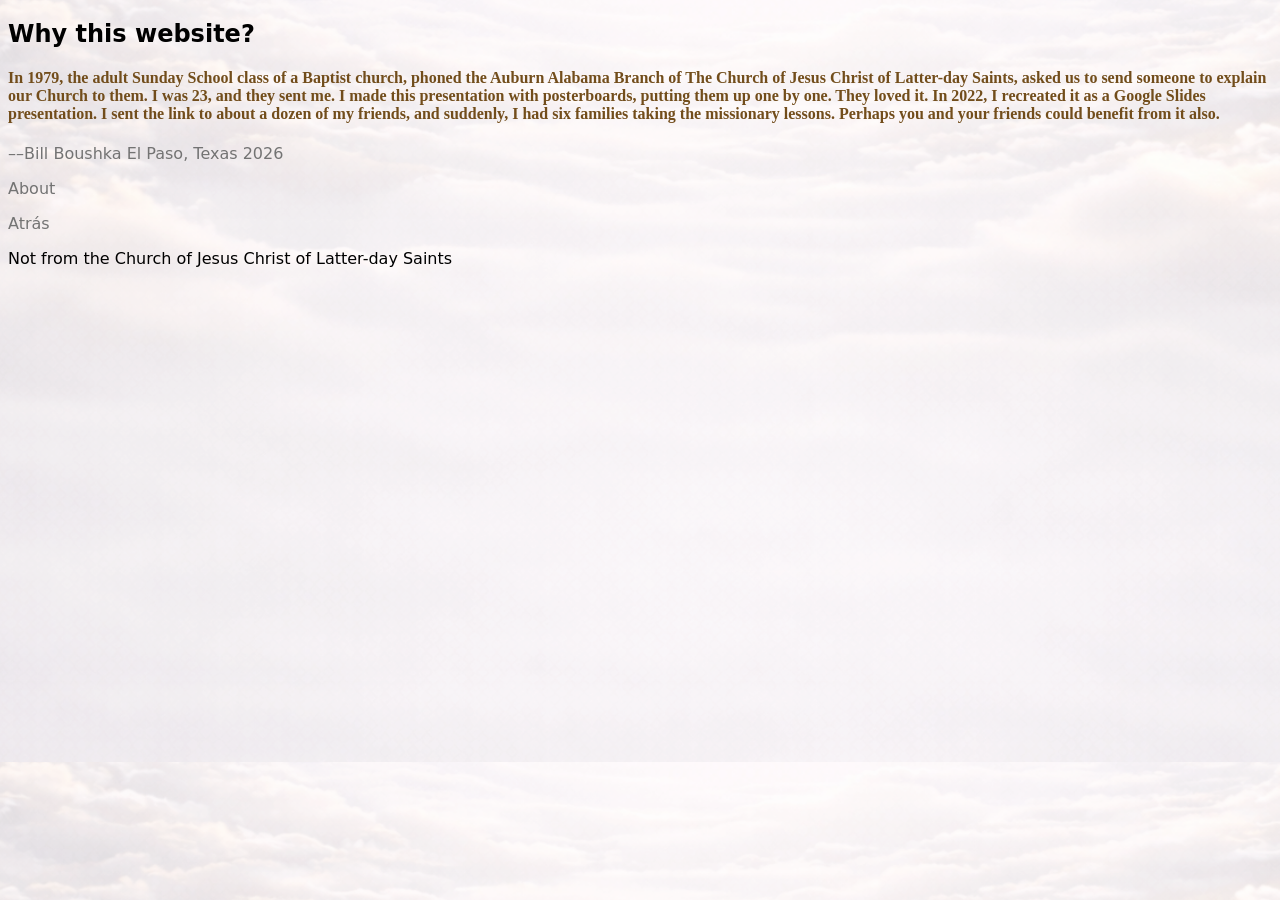
==== pages/about-en.html @ 26170075 "Fleshed out HTML + static page nav, added some CSS as I went" ====
<!DOCTYPE html>
<html>

<head>
    <meta charset="UTF-8">
    <meta name="viewport" content="width=device-width, initial-scale=1.0">
    <title>Why the Church of Jesus Christ of Latter-Day Saints</title>
    <link rel="stylesheet" href="/style.css">
</head>

<body>
    <h2> 
        Why this website?
    <h4>
        In 1979, the adult Sunday School class of a Baptist church, phoned the Auburn Alabama Branch of The Church of Jesus Christ of Latter-day Saints, asked us to send someone to explain our Church to them.  I was 23, and they sent me.

        I made this presentation with posterboards, putting them up one by one.  They loved it.

        In 2022, I recreated it as a Google Slides presentation.  I sent the link to about a dozen of my friends, and suddenly, I had six families taking the missionary lessons.

        Perhaps you and your friends could benefit from it also.
    </h4>

    <p> 
        ––Bill Boushka
        <b></b>
       El Paso, Texas  2026
    </p>

    <div class="curr">
        <p>
            About
        </p>
        <p>
            <a href="./espanol.html"> Atrás </a> 
        </p>
    </div>

    <footer>
        Not from the Church of Jesus Christ of Latter-day Saints
    </footer>
    
</body>

</html>
---- style.css ----
:root {
  --gold: #ba8e3b; /* global scope */
  --darkBrown: #624724;
  --cadmium: #724d1b;
  --brightGold: #f1bb59;
  --cream: #f6f1d5;
  --lGray: #bcb5b0;
  --dGray: #737373;

}

@font-face {
  font-family: 'Caslon3';
  src: url('https://static.wfonts.com/data/2015/06/01/caslon-3/Caslon3.ttf') format('ttf');
  font-display: swap;
}

#preview-render {
  font-family: 'Caslon3', system-ui, -apple-system, BlinkMacSystemFont, "Segoe UI", sans-serif;
  font-size: 32px;
  color: #373c44;
}

body{
    background-image: url("/assets/images/bg.png");
    font-family: 'Caslon3', system-ui, -apple-system, BlinkMacSystemFont, "Segoe UI", sans-serif;

    h1 {
        color: var(--gold);
        font-size: 32px;
        font-family: 'Caslon3';
    }
    h3 {
        color: var(--darkBrown)
    }

    h4 {
        font-family: "Segoe UI";
        color:  var(--cadmium);
    }

    p {
        color: var(--dGray);
    }

     p a:link, p a:visited {
        text-decoration: none !important;
        color: var(--dGray) !important;
    }

    p a:hover, p a:click{
        text-decoration: underline;
        color: var(--brightGold);
    }

    .lang-sel {
        display: flex;
        flex-wrap: wrap;
        justify-content: space-between;
        align-items: center;
    }

    .lang-sel .button {
        background-color: var(--lGray);
        border-radius: 5px;
        padding: 1%;
    }

    .curr {
        display: flex;
        justify-content: space-between;
        flex-wrap: nowrap;
        align-items: center;
    }

    .curr p {
        background-color: var(--lGray);
        border-radius: 5px;
        padding: 1%;
        margin-top: 0em;
        margin-bottom: 0em;
        margin-left: 1em;
        margin-right: 1em;
    }

    footer{
        color: var(--lGray);
        font-family: 'Segoe UI', Tahoma, Geneva, Verdana, sans-serif;
    }


}





@media screen and (min-width: 320px) 
and (max-width: 479px) {


}
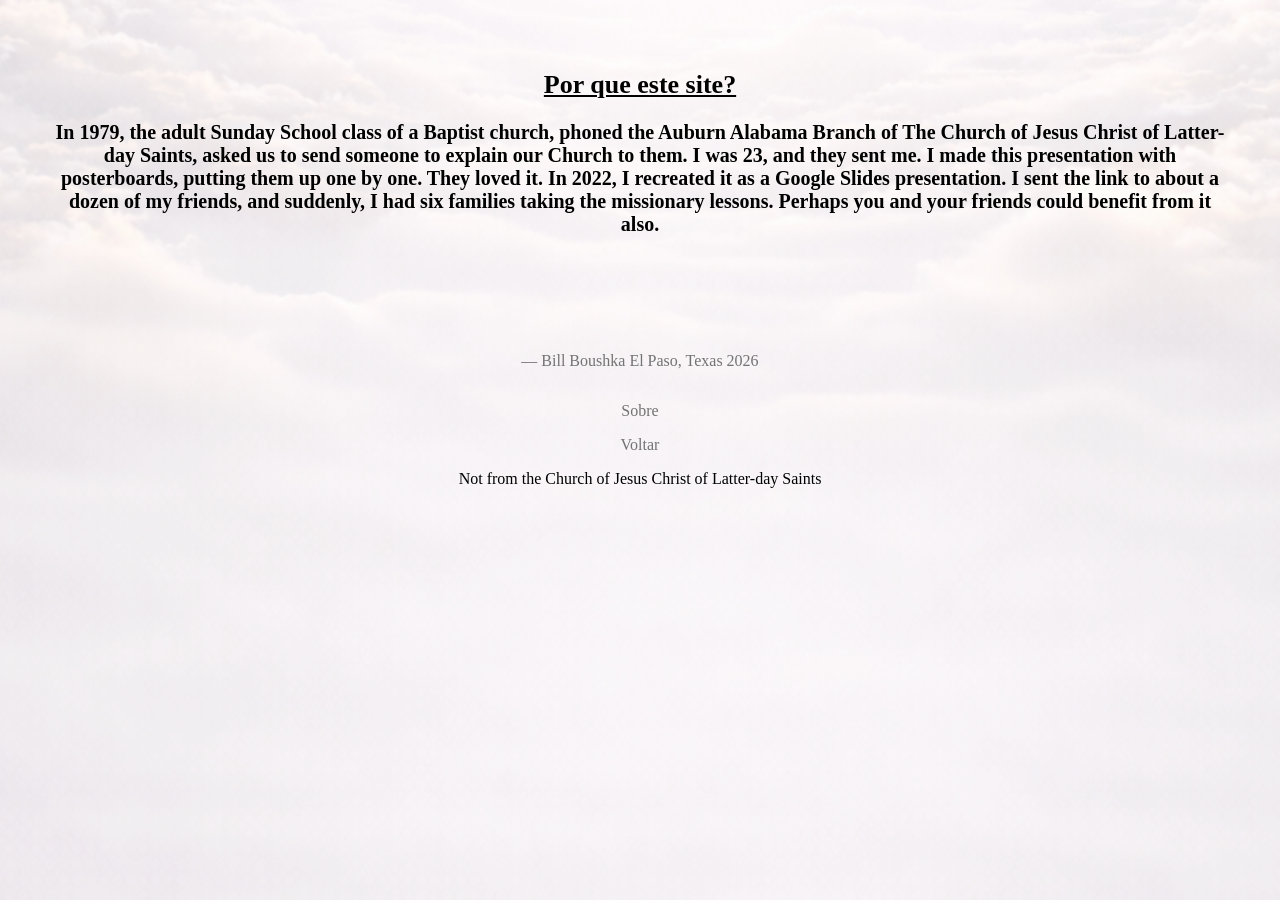
==== commit c9ff17ae: "Html issues" ====
--- a/pages/about-en.html
+++ b/pages/about-en.html
@@ -10,7 +10,7 @@
 
 <body>
     <h2> 
-        Why this website?
+        Por que este site?
     <h4>
         In 1979, the adult Sunday School class of a Baptist church, phoned the Auburn Alabama Branch of The Church of Jesus Christ of Latter-day Saints, asked us to send someone to explain our Church to them.  I was 23, and they sent me.
 
@@ -22,17 +22,17 @@
     </h4>
 
     <p> 
-        ––Bill Boushka
+        –– Bill Boushka
         <b></b>
        El Paso, Texas  2026
     </p>
 
     <div class="curr">
         <p>
-            About
+            Sobre
         </p>
         <p>
-            <a href="./espanol.html"> Atrás </a> 
+            <a href="/index.html"> Voltar </a> 
         </p>
     </div>
 
--- a/style.css
+++ b/style.css
@@ -9,34 +9,60 @@
 
 }
 
-@font-face {
-  font-family: 'Caslon3';
-  src: url('https://static.wfonts.com/data/2015/06/01/caslon-3/Caslon3.ttf') format('ttf');
-  font-display: swap;
+
+
+.quicksand-calm {
+  font-family: "Quicksand", sans-serif;
+  font-optical-sizing: auto;
+  font-weight: 500;
+  font-style: normal;
+  color: var(--darkBrown);
 }
 
-#preview-render {
-  font-family: 'Caslon3', system-ui, -apple-system, BlinkMacSystemFont, "Segoe UI", sans-serif;
-  font-size: 32px;
-  color: #373c44;
+.libre-regular {
+  font-family: "Libre Caslon Text", serif;
+  font-weight: 400;
+  font-style: normal;
 }
+
 
 body{
     background-image: url("/assets/images/bg.png");
-    font-family: 'Caslon3', system-ui, -apple-system, BlinkMacSystemFont, "Segoe UI", sans-serif;
+    background-repeat: no-repeat;
+    background-attachment: fixed; 
+    background-size: 100% 100%;
 
+    display: flex;
+    flex-direction: column;
+    align-items: center;
+    flex-wrap: nowrap;
+    margin: 3em;
+    text-align: center;
+
+    .why {
+        font-size: 47px;
+        font-style: italic;
+        margin-bottom: 0em;
+    }
     h1 {
         color: var(--gold);
-        font-size: 32px;
-        font-family: 'Caslon3';
+        font-size: 40px;
+        margin-top: .2em;
+    }
+    h2{
+        font-size: 26px;
+        text-decoration: underline;
+
     }
     h3 {
-        color: var(--darkBrown)
+        color: var(--darkBrown);
+        font-size: 16px;
     }
 
     h4 {
-        font-family: "Segoe UI";
-        color:  var(--cadmium);
+        font-size: 20px;
+        margin-top: 0em;
+        margin-bottom: 5em;
     }
 
     p {
@@ -55,16 +81,25 @@
 
     .lang-sel {
         display: flex;
+        flex-direction: row;
         flex-wrap: wrap;
-        justify-content: space-between;
+        justify-content: center;
         align-items: center;
     }
 
     .lang-sel .button {
+        font-size: 18px;
+        font-family: 'Times New Roman', Times, serif;
+        font-weight: 500;
         background-color: var(--lGray);
         border-radius: 5px;
-        padding: 1%;
+        padding: 4px 6px;
+        margin-top: 0em;
+        margin-bottom: 1em;
+        margin-left: 1em;
+        margin-right: 1em;
     }
+
 
     .curr {
         display: flex;
@@ -72,6 +107,36 @@
         flex-wrap: nowrap;
         align-items: center;
     }
+
+    .learn-links {
+        display: flex;
+        flex-direction: column;
+        align-items: center;
+    }
+
+    .row {
+        display: flex;
+        flex-direction: row;
+        justify-content: space-around;
+        margin: 1.5em;
+
+    }
+
+    .learn-item {
+        display: flex;
+        flex-direction: column;
+        align-items: center;
+        margin-top: 0em;
+        margin-bottom: 0em;
+        margin-left: 4em;
+        margin-right: 4em;
+        h3, h2 {
+            margin: .1em;
+        }
+
+
+    }
+
 
     .curr p {
         background-color: var(--lGray);
@@ -85,7 +150,7 @@
 
     footer{
         color: var(--lGray);
-        font-family: 'Segoe UI', Tahoma, Geneva, Verdana, sans-serif;
+        margin-top: 2em;
     }
 
 
@@ -95,8 +160,12 @@
 
 
 
-@media screen and (min-width: 320px) 
-and (max-width: 479px) {
-
+@media screen and (max-width: 479px) {
+   body .learn-item {
+        margin-top: 0em;
+        margin-bottom: 0em;
+        margin-left: 1em;
+        margin-right: 1em;
+    }
 
 }
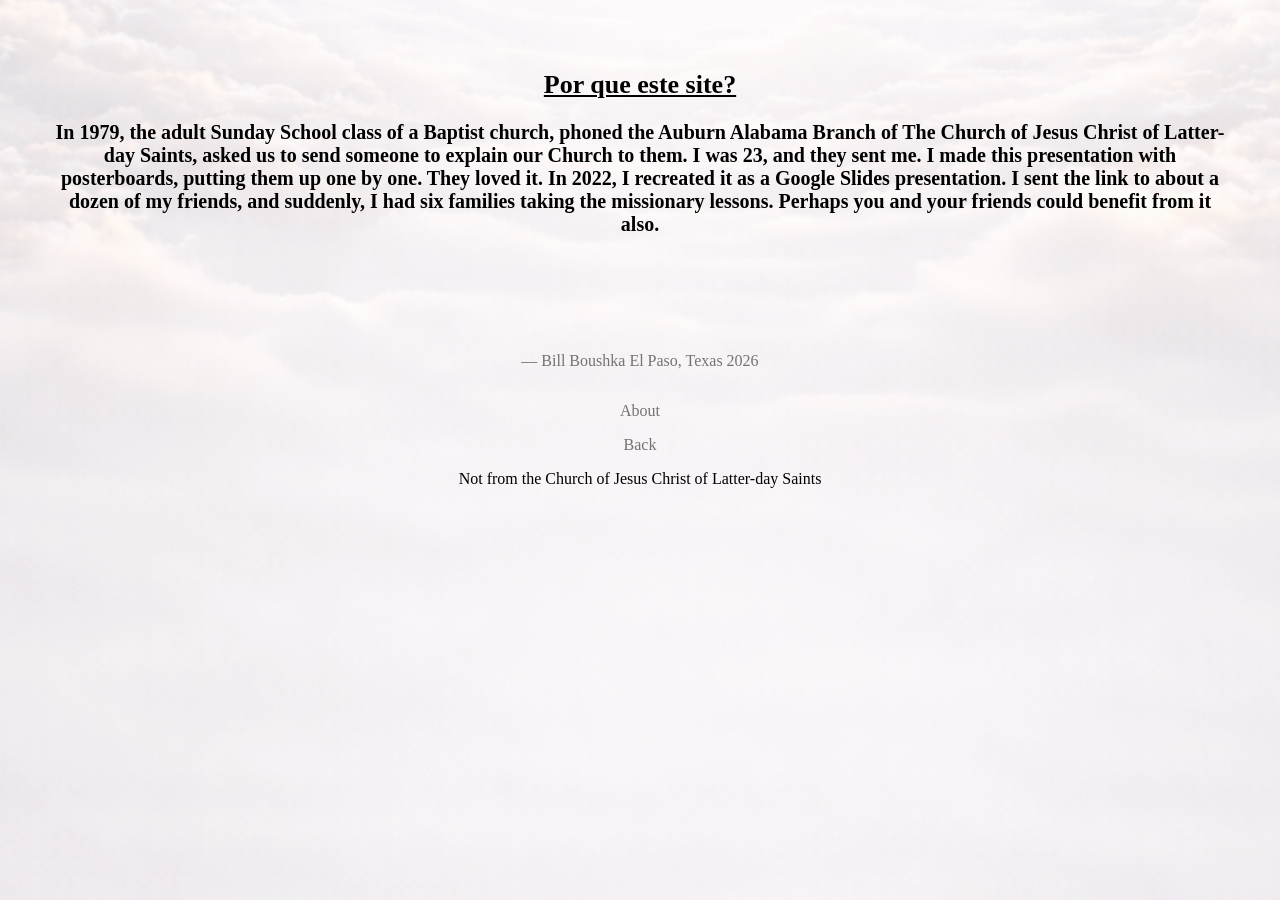
==== commit 4ba11f81: "Updated file navigations" ====
--- a/pages/about-en.html
+++ b/pages/about-en.html
@@ -5,7 +5,7 @@
     <meta charset="UTF-8">
     <meta name="viewport" content="width=device-width, initial-scale=1.0">
     <title>Why the Church of Jesus Christ of Latter-Day Saints</title>
-    <link rel="stylesheet" href="/style.css">
+    <link rel="stylesheet" href="../style.css">
 </head>
 
 <body>
@@ -29,10 +29,10 @@
 
     <div class="curr">
         <p>
-            Sobre
+            About
         </p>
         <p>
-            <a href="/index.html"> Voltar </a> 
+            <a href="../index.html"> Back </a> 
         </p>
     </div>
 
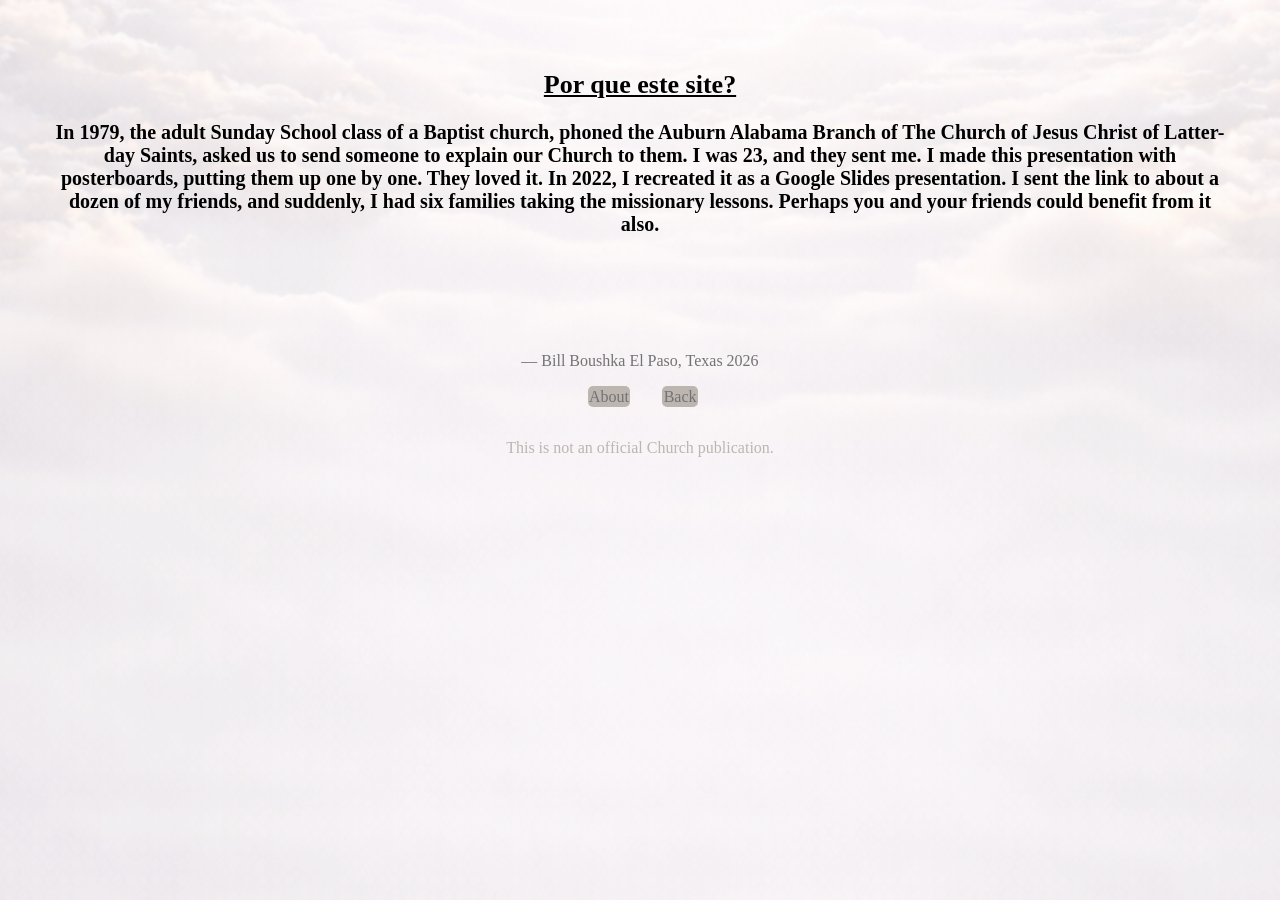
==== commit 1e28f50e: "Updated disclaimer footers" ====
--- a/pages/about-en.html
+++ b/pages/about-en.html
@@ -37,7 +37,7 @@
     </div>
 
     <footer>
-        Not from the Church of Jesus Christ of Latter-day Saints
+        This is not an official Church publication. 
     </footer>
     
 </body>
--- a/style.css
+++ b/style.css
@@ -27,7 +27,7 @@
 
 
 body{
-    background-image: url("/assets/images/bg.png");
+    background-image: url("assets/images/bg.png");
     background-repeat: no-repeat;
     background-attachment: fixed; 
     background-size: 100% 100%;
@@ -71,10 +71,10 @@
 
      p a:link, p a:visited {
         text-decoration: none !important;
-        color: var(--dGray) !important;
+        color: var(--dGray);
     }
 
-    p a:hover, p a:click{
+    .lang-sel p.button a:hover {
         text-decoration: underline;
         color: var(--brightGold);
     }
@@ -83,7 +83,7 @@
         display: flex;
         flex-direction: row;
         flex-wrap: wrap;
-        justify-content: center;
+        justify-content: space-evenly;
         align-items: center;
     }
 
@@ -93,7 +93,7 @@
         font-weight: 500;
         background-color: var(--lGray);
         border-radius: 5px;
-        padding: 4px 6px;
+        padding: 5px 7px;
         margin-top: 0em;
         margin-bottom: 1em;
         margin-left: 1em;
@@ -133,8 +133,13 @@
         h3, h2 {
             margin: .1em;
         }
+    }
 
-
+    .learn-item a {
+        color: var(--cadmium);
+    }
+    .learn-item a:hover {
+        color: var(--brightGold);
     }
 
 
@@ -168,4 +173,4 @@
         margin-right: 1em;
     }
 
-}+}
